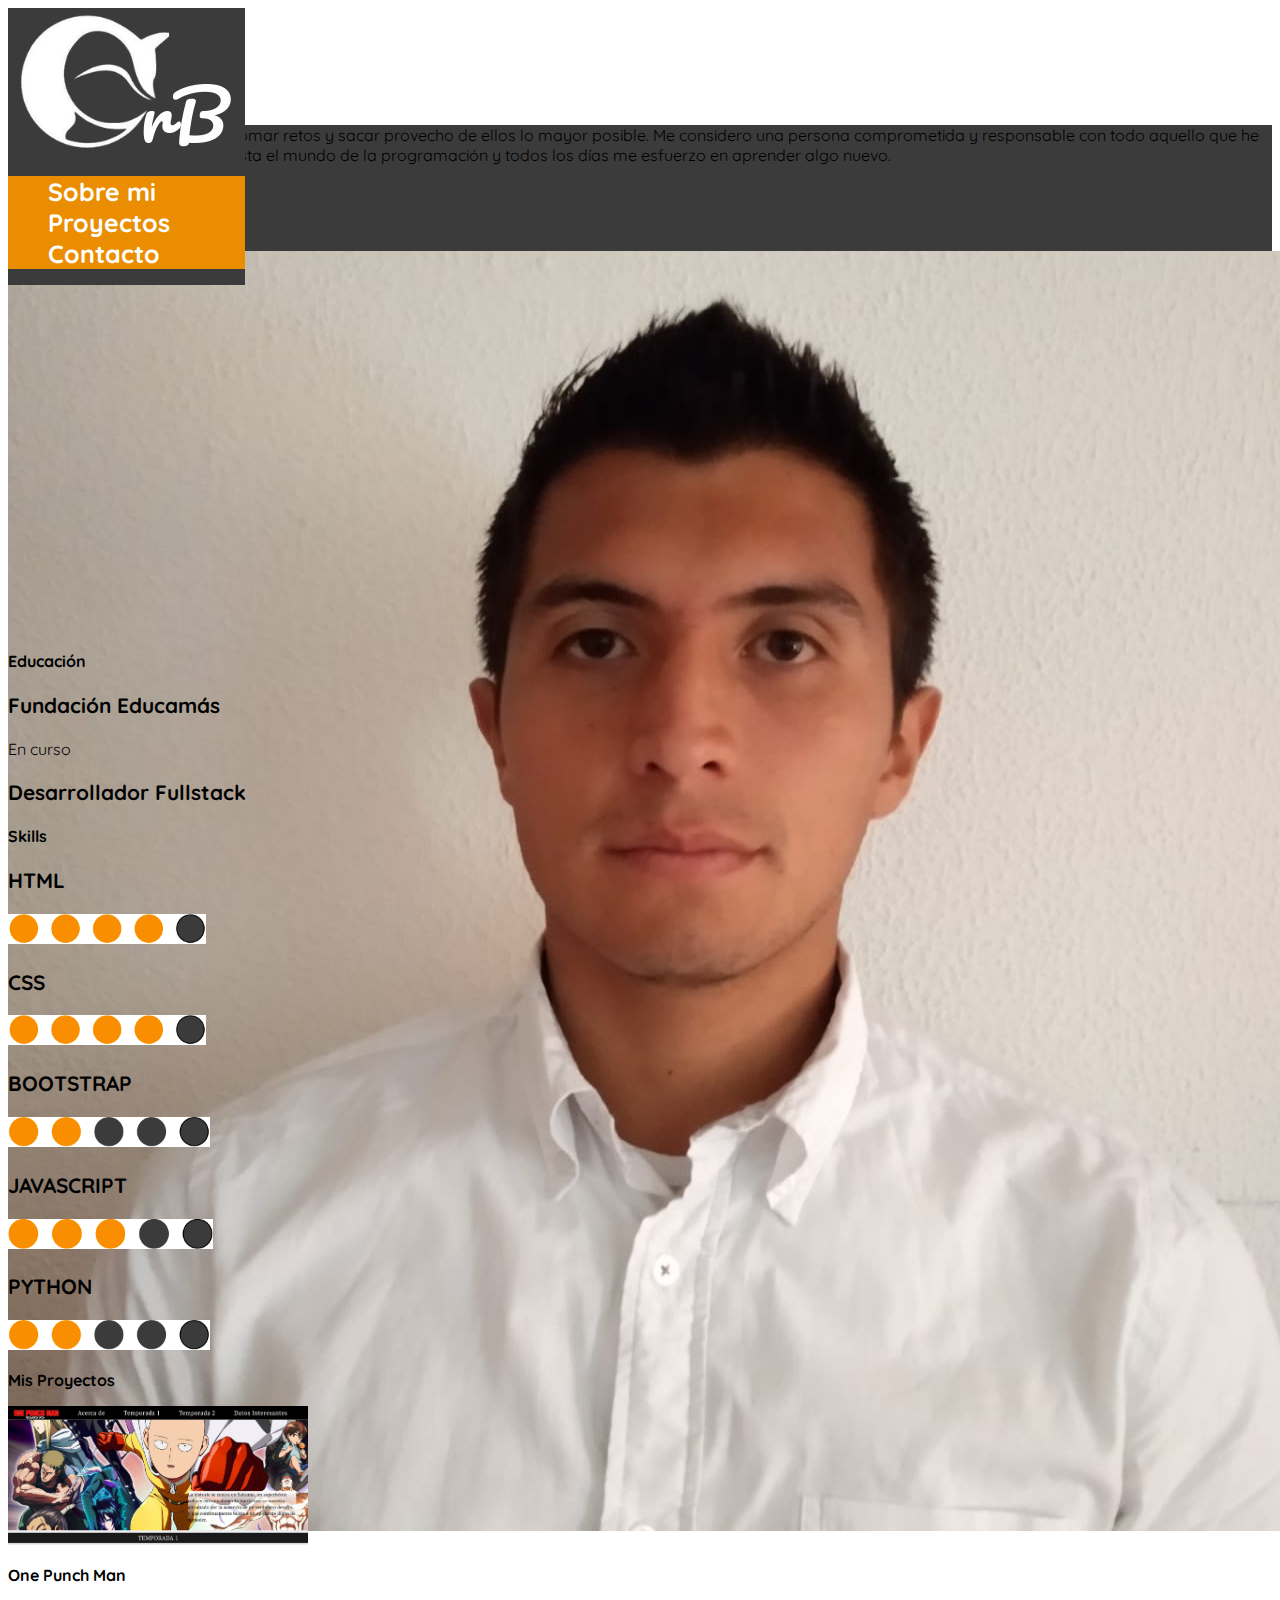
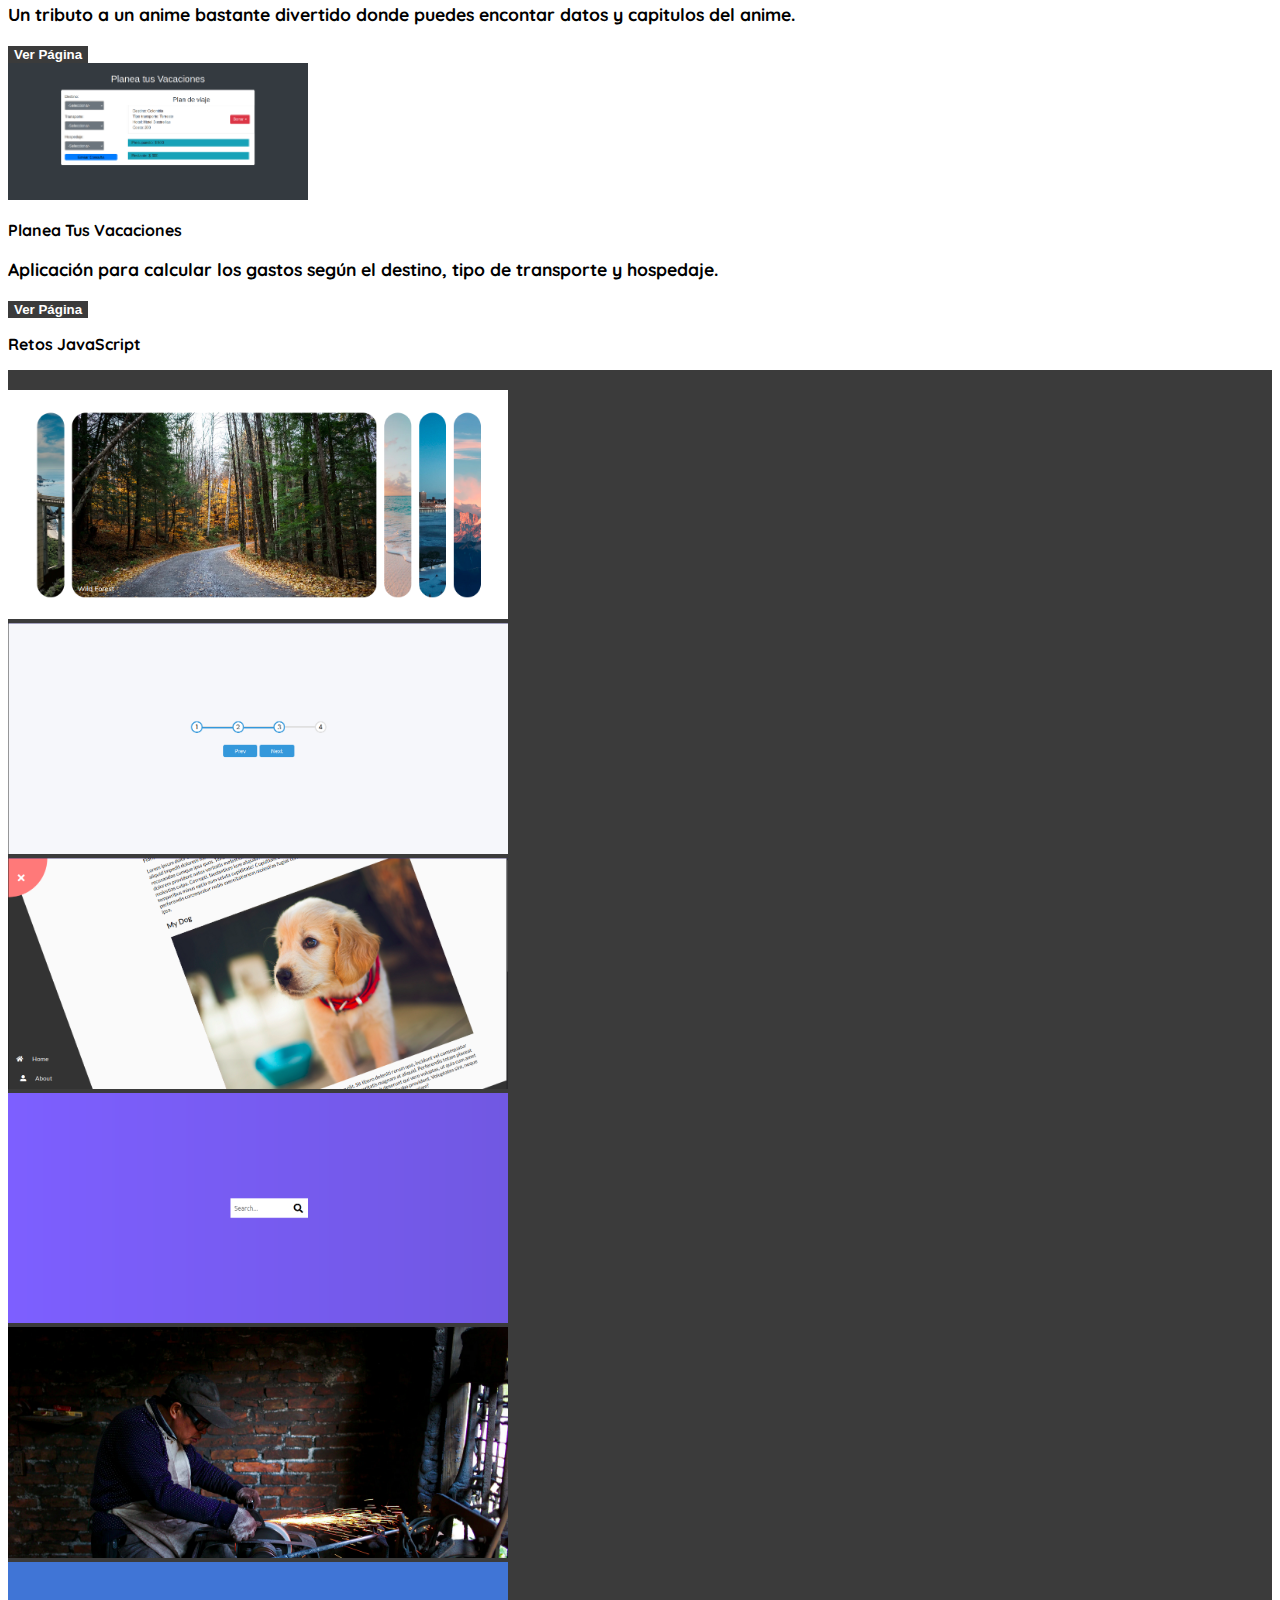
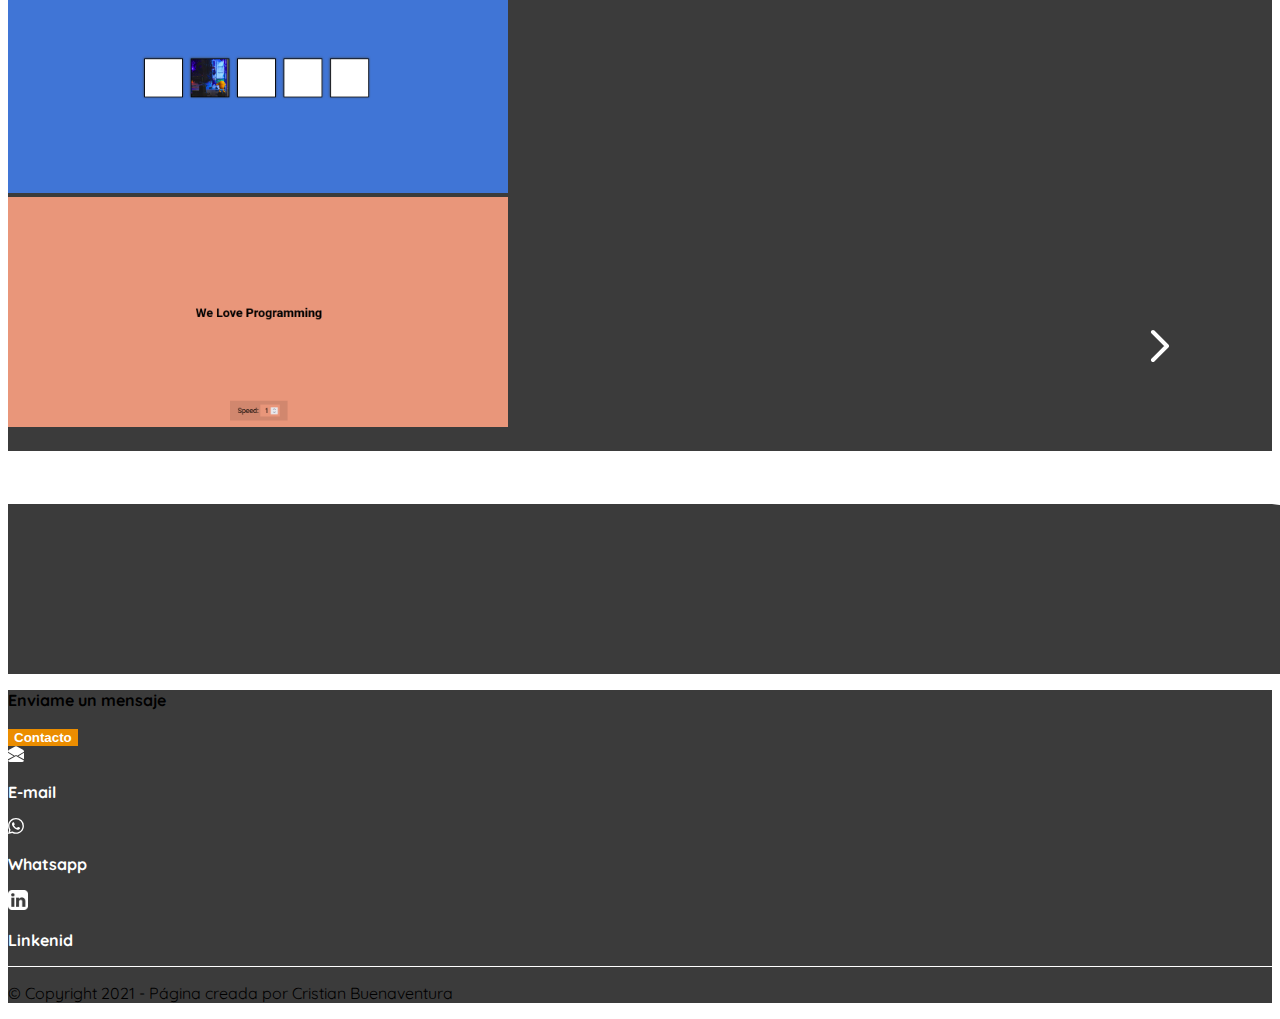
==== docs/index.html @ f6762ee1 "Moviendo ruta de archivos" ====
<!DOCTYPE html>
<html lang="en">
    <head>
        <meta charset="UTF-8" />
        <meta http-equiv="X-UA-Compatible" content="IE=edge" />
        <meta name="viewport" content="width=device-width, initial-scale=1.0" />
        <link
            href="https://cdn.jsdelivr.net/npm/bootstrap@5.1.0/dist/css/bootstrap.min.css"
            rel="stylesheet"
            integrity="sha384-KyZXEAg3QhqLMpG8r+8fhAXLRk2vvoC2f3B09zVXn8CA5QIVfZOJ3BCsw2P0p/We"
            crossorigin="anonymous"
        />
        <link rel="stylesheet" href="./assets/style.css">
        <title>Cristian Buenaventura</title>
    </head>
    <body>
        <header class="w-100" id="header">
            <div class=" container ">
                <div class="row py-4 d-flex justify-content-between">
                    <div class="logo col-lg-2 col-md-3">
                        <a href="#"><img class="w-50" src="./assets/img/logoT1.png" alt="Logo"></a>
                    </div>
                    <div class="menu col-lg-8 col-md-8 rounded-pill d-flex justify-content-center align-items-center">
                        <svg xmlns="http://www.w3.org/2000/svg" class="h-6 w-6 burger" fill="none" viewBox="0 0 24 24" stroke="currentColor">
                            <path stroke-linecap="round" stroke-linejoin="round" stroke-width="2" d="M4 6h16M4 12h16M4 18h16" />
                        </svg>
                        <svg id="close" xmlns="http://www.w3.org/2000/svg" class="h-6 w-6 close" fill="none" viewBox="0 0 24 24" stroke="currentColor">
                            <path stroke-linecap="round" stroke-linejoin="round" stroke-width="2" d="M6 18L18 6M6 6l12 12" />
                        </svg>
                        <a class="logoT2" href="#"><img class="my-2" src="./assets/img/logoT2.png" alt="Logo" style="width: 50px;"></a>
                        <nav class="navbar navbar-expand py-0">
                            <div class="container">
                                <div class=" navbar-collapse">
                                    <ul class="list navbar-nav">
                                        <a class="logoT3" href="#"><img class="my-2" src="./assets/img/logoT3.png" alt="Logo" style="width: 70px;"></a>
                                        <li class="nav-item"><a class="nav-link font-weight-bold" href="#">Sobre mi</a></li>
                                        <li class="nav-item mx-lg-5 mx-md-2"><a class="nav-link ont-weight-bold" href="#my-projects">Proyectos</a></li>
                                        <li class="nav-item "><a class="nav-link font-weight-bold" href="./contacto.html" >Contacto</a></li>
                                    </ul>
                                </div>
                                
                            </div>
                            
                        </nav>
                    </div>
                </div>
            </div>
        </header>
        <main id="main">
            <section class="about-me ">
                <div class="fig1">            
                    <div class="container">
                        <div class="row d-flex justify-content-around">
                            <div class="col-lg-5 col-sm-12 my-lg-5 mb-0">
                                <p class="text-white h5 px-2 py-3" id="about-me">Soy una persona que le gusta tomar retos y sacar provecho de ellos lo mayor posible. Me considero una persona comprometida y responsable con todo aquello que he decidido tomar iniciativa. Me gusta el mundo de la programación y todos los días me esfuerzo en aprender algo nuevo.</p>
                                <div class="contents d-flex flex-row align-items-center justify-content-between">
                                    <div class="boton my-lg-5 px-2 my-xs-3">
                                        <button type="button" class="rounded-pill p-2">
                                            <a class="text-white font-weight-bold" href="#my-projects">Mis Proyectos</a>
                                        </button>
                                    </div>
                                    <div class="redes my-lg-4 px-2">
                                        <div class="github my-2 d-flex align-items-center">
                                            <img  src="./assets/img/github.png" alt="Github">
                                            <a class="text-white" href="https://github.com/CristianTura">GitHub</a>
                                        </div>
                                        <div class="linkedin my-2 d-flex align-items-center">
                                            <img src="./assets/img/linkedin.png" alt="Linkedin">
                                            <a class="text-white" href="https://www.linkedin.com/in/cristian-felipe-buenaventura-sarmiento-980621176/">Linkedin</a>
                                        </div>
                                    </div>
                                </div>
                            </div>
                            <div class="col-lg-4 col-sm-6 mx-5 my-3 mb-0 px-1 foto">
                                <img class="w-100"  src="./assets/img/foto.jpeg" alt="Foto">
                            </div>
                        </div>
                    </div>
                </div>
                <div class="fig2"></div>
            </section>
            <section class="info-me my-5">
                <div class="container">
                    <div class="row d-flex justify-content-around">
                        <div class="col-lg-4 mt-0 mb-5 educacion">
                            <p class="h2 mb-4" style="font-weight: bold; ">Educación</p>
                            <p class="mb-0" style="font-weight: bold; font-size: 1.3rem">Fundación Educamás</p>
                            <p class="mb-0">En curso</p>
                            <p style="font-weight: bold; font-size: 1.3rem;">Desarrollador Fullstack</p>
                        </div>
                        <div class="col-lg-4 mt-0 skills">
                            <p class="h2 mb-4" style="font-weight: bold;">Skills</p>
                            <div class="html d-flex flex-row align-items-center justify-content-between contain">
                                <p class="mb-0" style="font-weight: bold;">HTML</p>   
                                <div>
                                    <img src="./assets/img/skill4.png" alt="capacidad"> 
                                </div>
                                                
                            </div>
                            <div class="html d-flex flex-row align-items-center mt-3 justify-content-between contain">
                                <p class="mb-0" style="font-weight: bold;">CSS</p>                     
                                <img  src="./assets/img/skill4.png" alt="capacidad">
                            </div>
                            <div class="html d-flex flex-row align-items-center mt-3 justify-content-between contain">
                                <p class="mb-0" style="font-weight: bold;">BOOTSTRAP</p> 
                                <div>
                                    <img " src="./assets/img/skill2.png" alt="capacidad">
                                </div>                    
                                
                            </div>
                            <div class="html d-flex flex-row align-items-center mt-3 justify-content-between contain">
                                <p class="mb-0" style="font-weight: bold;">JAVASCRIPT</p>                     
                                <img " src="./assets/img/skill3.png" alt="capacidad">
                            </div>
                            <div class="html d-flex flex-row align-items-center mt-3 justify-content-between contain">
                                <p class="mb-0" style="font-weight: bold;">PYTHON</p>                     
                                <img " src="./assets/img/skill2.png" alt="capacidad">
                            </div>
                        </div>
                    </div>
                </div>
            </section>
            <section class="myprojects py-lg-5">
                <div class="container py-lg-5">
                    <p id="my-projects" class="h1 text-center mb-5" style="font-weight: bold;">Mis Proyectos</p>
                    <div class="row py-lg-5 d-flex justify-content-between">
                        <div class="col-lg-7 ">
                            <img class="w-100" style="width: 300px;" src="./assets/img/onePunch.png" alt="One Punch Man">
                        </div>
                        <div class="col-lg-4">
                            <div class="contain py-3  d-flex flex-column ">
                                <p class="h2 py-lg-2" style="font-weight: bold;">One Punch Man</p>
                                <p class="py-lg-3 description" style="font-weight: bold; ">Un tributo a un anime bastante divertido donde puedes encontar datos y capitulos del anime.</p>
                                <button type="button" class="rounded-pill p-lg-2 p-sm-1 mx-3 w-50"><a class="text-white font-weight-bold" href="https://cristiantura.github.io/Web-Tributo/" target="_blank" >Ver Página</a></button>
                            </div>
                        </div>
                    </div>
                    <div class="row py-5 d-flex flex-row-reverse justify-content-between">
                        <div class="col-lg-7">
                            <img class="w-100" style="width: 300px;" src="./assets/img/vacaciones.png" alt="Planea tus vaciones">
                        </div>
                        <div class="col-lg-4">
                            <div class="contain py-3  d-flex flex-column ">
                                <p class="h2 py-lg-2" style="font-weight: bold;">Planea Tus Vacaciones</p>
                                <p class="py-lg-3 description" style="font-weight: bold; ">Aplicación para calcular los gastos según el destino, tipo de transporte y hospedaje.</p>
                                <button type="button" class="rounded-pill p-lg-2 p-sm-1 mx-3 w-50"><a class="text-white font-weight-bold" href="https://cristiantura.github.io/Calculo-de-costos-de-viaje/" target="_blank" >Ver Página</a></button>
                            </div>
                        </div>
                        
                    </div>
                </div>   
                <div class="container my-5">
                    <p class="h1 text-center mb-5" style="font-weight: bold;">Retos JavaScript</p>
                    <div class="row slider d-flex flex-nowrap overflow-hidden" style="background-color: #3B3B3B; padding: 20px 0px;">
                        <div class="col-lg-4 ">
                            <a href="#"><img class="w-100" src="./assets/img/reto1.png" alt="Reto 1"></a>
                        </div>
                        <div class="col-lg-4">
                            <a href="#"><img class="w-100" src="./assets/img/reto2.png" alt="Reto 1"></a>
                        </div>
                        <div class="col-lg-4">
                            <a href="#"><img class="w-100" src="./assets/img/reto3.png" alt="Reto 1"></a>
                        </div>
                        <div class="col-lg-4">
                            <a href="#"><img class="w-100" src="./assets/img/reto4.png" alt="Reto 1"></a>
                        </div>
                        <div class="col-lg-4">
                            <a href="#"><img class="w-100" src="./assets/img/reto5.png" alt="Reto 1"></a>
                        </div>
                        <div class="col-lg-4">
                            <a href="#"><img class="w-100" src="./assets/img/reto6.png" alt="Reto 1"></a>
                        </div>
                        <div class="col-lg-4">
                            <a href="#"><img class="w-100" src="./assets/img/reto7.png" alt="Reto 1"></a>
                        </div>
                                
                    </div>
                    <div class="btn-cont">
                        <button role="button" class="right-arrow" id="right-arrow">
                            <svg xmlns="http://www.w3.org/2000/svg" class="h-6 w-6" fill="none" viewBox="0 0 24 24" stroke="currentColor">
                                <path stroke-linecap="round" stroke-linejoin="round" stroke-width="2" d="M9 5l7 7-7 7" />
                            </svg>
                        </button>
                        <button  role="button" class="left-arrow" id="left-arrow" >
                            <svg xmlns="http://www.w3.org/2000/svg" class="h-6 w-6" fill="none" viewBox="0 0 24 24" stroke="currentColor">
                                <path stroke-linecap="round" stroke-linejoin="round" stroke-width="2" d="M15 19l-7-7 7-7" />
                                </svg>
                        </button>
                    </div>
                </div>
            </section>
        </main>
        <footer id="footer">
            <div class="fig3"></div>
            <div class="fig4">            
                <div class="container">
                    <div class="row d-flex justify-content-between">
                        <div class="col-lg-6 my-2 contacto">
                            <p class="text-white h4 py-3" style="font-weight: bold;">Enviame un mensaje</p>
                            <button type="button" class="rounded-pill p-2  w-25">
                                <a class="text-white font-weight-bold" href="./contacto.html">Contacto</a>
                            </button>
                        </div>
                        <div class="col-6">
                            <div class="email d-flex flex-row align-items-center my-3">
                                <svg style="color: white;" xmlns="http://www.w3.org/2000/svg" width="16" height="16" fill="currentColor" class="bi bi-envelope-open-fill mx-4" viewBox="0 0 16 16">
                                    <path d="M8.941.435a2 2 0 0 0-1.882 0l-6 3.2A2 2 0 0 0 0 5.4v.313l6.709 3.933L8 8.928l1.291.717L16 5.715V5.4a2 2 0 0 0-1.059-1.765l-6-3.2zM16 6.873l-5.693 3.337L16 13.372v-6.5zm-.059 7.611L8 10.072.059 14.484A2 2 0 0 0 2 16h12a2 2 0 0 0 1.941-1.516zM0 13.373l5.693-3.163L0 6.873v6.5z"/>
                                  </svg>
                                <p class="text-white h5 mb-0" style="font-weight: bold;"><a href="mailto:cristianbuenaventura15@gmail.com?Subject=Interesado%20en...">E-mail</a></p>
                            </div>
                            <div class="whatsapp d-flex flex-row align-items-center my-3">
                                <svg style="color: white;" xmlns="http://www.w3.org/2000/svg" width="16" height="16" fill="currentColor" class="bi bi-whatsapp mx-4" viewBox="0 0 16 16">
                                    <path d="M13.601 2.326A7.854 7.854 0 0 0 7.994 0C3.627 0 .068 3.558.064 7.926c0 1.399.366 2.76 1.057 3.965L0 16l4.204-1.102a7.933 7.933 0 0 0 3.79.965h.004c4.368 0 7.926-3.558 7.93-7.93A7.898 7.898 0 0 0 13.6 2.326zM7.994 14.521a6.573 6.573 0 0 1-3.356-.92l-.24-.144-2.494.654.666-2.433-.156-.251a6.56 6.56 0 0 1-1.007-3.505c0-3.626 2.957-6.584 6.591-6.584a6.56 6.56 0 0 1 4.66 1.931 6.557 6.557 0 0 1 1.928 4.66c-.004 3.639-2.961 6.592-6.592 6.592zm3.615-4.934c-.197-.099-1.17-.578-1.353-.646-.182-.065-.315-.099-.445.099-.133.197-.513.646-.627.775-.114.133-.232.148-.43.05-.197-.1-.836-.308-1.592-.985-.59-.525-.985-1.175-1.103-1.372-.114-.198-.011-.304.088-.403.087-.088.197-.232.296-.346.1-.114.133-.198.198-.33.065-.134.034-.248-.015-.347-.05-.099-.445-1.076-.612-1.47-.16-.389-.323-.335-.445-.34-.114-.007-.247-.007-.38-.007a.729.729 0 0 0-.529.247c-.182.198-.691.677-.691 1.654 0 .977.71 1.916.81 2.049.098.133 1.394 2.132 3.383 2.992.47.205.84.326 1.129.418.475.152.904.129 1.246.08.38-.058 1.171-.48 1.338-.943.164-.464.164-.86.114-.943-.049-.084-.182-.133-.38-.232z"/>
                                  </svg>
                                <p class="text-white h5 mb-0" style="font-weight: bold;"><a href="https://wa.me/3223352303">Whatsapp</a></p>
                            </div>
                            <div class="linkedin d-flex flex-row align-items-center my-lg-3">
                                <img class="mx-4" src="./assets/img/linkedin.png" alt="Linkedin" style="width: 20px;">
                                <p class="text-white h5 mb-0" style="font-weight: bold;"><a href="https://www.linkedin.com/in/cristian-felipe-buenaventura-sarmiento-980621176/">Linkenid</a></p>
                            </div>
                        </div>
                    </div>
                </div>
                <div class="copyright p-lg-4 mt-lg-5" style="border-top: 1px solid white;">
                    <p class="text-white text-center mb-0">&copy; Copyright 2021 - Página creada por Cristian Buenaventura</p>
                </div>
            </div>
            
        </footer>
    </body>
    <script src="app.js"></script>
</html>
---- docs/assets/style.css ----
@import url('https://fonts.googleapis.com/css2?family=Quicksand:wght@300;400;500;600;700&display=swap');

body{
  font-family: 'Quicksand', sans-serif;
}
ul {
  list-style: none;
}
header {
  position: fixed;
  background-color: #3B3B3B;
  z-index: 99999;
}
header .menu {
  background-color: #EB8D00;
}
header .menu li a{
  font-size: 25px;
  color: #fff;
}
header .logoT2 {
  display: none;
}
header .logoT3 {
  display: none;
}
header .burger {
  display: none;
  width: 30px;
  color: #fff;
}
header .close  {
  height: 30px;
  color: #000;
  display: none;
}

/* -------------------Responsive del menu---------------- */


@media (max-width:1199px) {
  header .menu li a{
    font-size: 20px;
  }
}
@media (max-width:414px) {
  header .logo {
    display: none;
  }
  header .menu {
    width: 90vw;
    margin: auto;
  }
  header nav {
      width: 0;
  }
  header .menu ul{ 
    display: none;
  }
  header .logoT2 {
    display: inline-block;
    margin: auto;
  }
  header .burger {
    display: inline-block;
  }

  /* -----------menu desplegable-------- */
  header.visible {
    background-color: white;
  }
  header.visible .menu ul{
    display: grid;
    margin: auto;
  }
  header.visible nav {
    width: 95vw;
  }
  header.visible .logoT2 {
    display: none;;
  }
  header.visible .logoT3 {
    display: inline-block;
    margin: auto;
  }
  header.visible .close  {
    position: absolute;
    display: inline-block;
    top: 30px;
    left: 30px;
    z-index: 100;
  }
  header.visible .burger {
    display: none;
  }
  header.visible .menu {
    width: 100vw;
    background-color: #fff;
  }
  header.visible .menu li {
    border-bottom: 1px solid #EB8D00;
    margin-top: 10px;
    z-index: 50;
  }
  header.visible .menu li a{
    color: black;
  }
  main.visible {
    display: none;
  }
  footer.visible{
    display: none;
  }
}

/* ------------estilos complementarios del main---------- */
main {
  padding-top: 101px;
}
main .redes img {
  width: 20px;
  margin-right: 10px;
}
main .redes a {
  font-size: 20px;
  letter-spacing: 1px;
}
button{
  background-color: #EB8D00;
  border: none;
  color: #fff;
}
a{
  text-decoration: none;
  display: inline-block;
  font-weight: bold;
  color: #fff;
}
main .myprojects button{
  background-color: #3B3B3B;
}
.fig1 {
  height: 340px;
  background-color: #3B3B3B;
}
.fig2 {
  width: 100%;
  height: 0px;
  border-left: 99vw solid transparent;
  border-top: 170px solid #3B3B3B;
  z-index: 1;
}
.fig3 {
  bottom: 494px;
  width: 100%;
  border-right: 99vw solid transparent;
  border-bottom: 170px solid #3B3B3B;
  z-index: 1;
}
main .skills .contain img{
  height: 30px;
}
main .skills .contain p{
  font-size: 1.3rem;
}
.slider img {
  width: 500px;
}
main .myprojects .description{
  font-size: 1.1rem;
}
#right-arrow{
  width: 60px;
  position: relative;
  top: -130px;
  left: 87.6vw;
  background-color: #3B3B3B;
}
#left-arrow{
  width: 60px;
  position: relative;
  top: -130px;
  right: 11vw;
  background-color: #3B3B3B;
}

/* -------------------Responsive del main---------------- */

@media (max-width:414px) {
  main {
    padding-top: 95px;
  }
  .fig1 {
    height: 735px;
    background-color: #3B3B3B;
  }
  .fig2 {
    border-top: 50px solid #3B3B3B;
  }
  .foto img {
    width: 600px;
  }
  .educacion {
    padding-left: 30px;
  }
  .skills{
    padding:0 30px;
  }
  main .skills .contain p{
    font-size: 1rem;
  }
  main .skills .contain img{
    height: 20px;
  }
  main .myprojects .description{
    font-size: 1rem;
  }
  main .myprojects .h2{
    font-size: 20px;
  }
  main .myprojects .contain {
    align-items: center;
  }
  #right-arrow{
    width: 40px;
    top: -120px;
    left: 85.6vw;
    background-color: #3B3B3B;
  }
  #left-arrow{
    width: 40px;
    top: -120px;
    right: 14vw;
    background-color: #3B3B3B;
  }
}

.fig4 {
  width: 100%;
  background-color: #3B3B3B;
}
.fig5 {
  width: 100%;
  height: 200px;
  background-color: #3B3B3B;
}

/* -------------------Responsive del footer---------------- */
@media (max-width:414px) {
  .fig3 {
    border-bottom: 50px solid #3B3B3B;
  }
  footer .contacto {
    padding-left: 30px;
  }
  footer .email p{
    font-size: 16px;
  }
  footer .whatsapp p{
    font-size: 16px;
  }
  footer .linkedin p{
    font-size: 16px;  
  }
  footer .linkedin {
    margin-bottom: 50px;
  }
  footer .copyright p{
    font-size: 14px;
    padding: 15px;
  }
}

/* -------------------Responsive página de contacto---------------- */
main .form button {
  width: 200px;
}
@media (max-width:414px) {
  main .form {
    margin-top: 30px;
  }
  main .form label {
    font-size: 18px;
  }
  main .form button {
    width: 100px;
  }
}
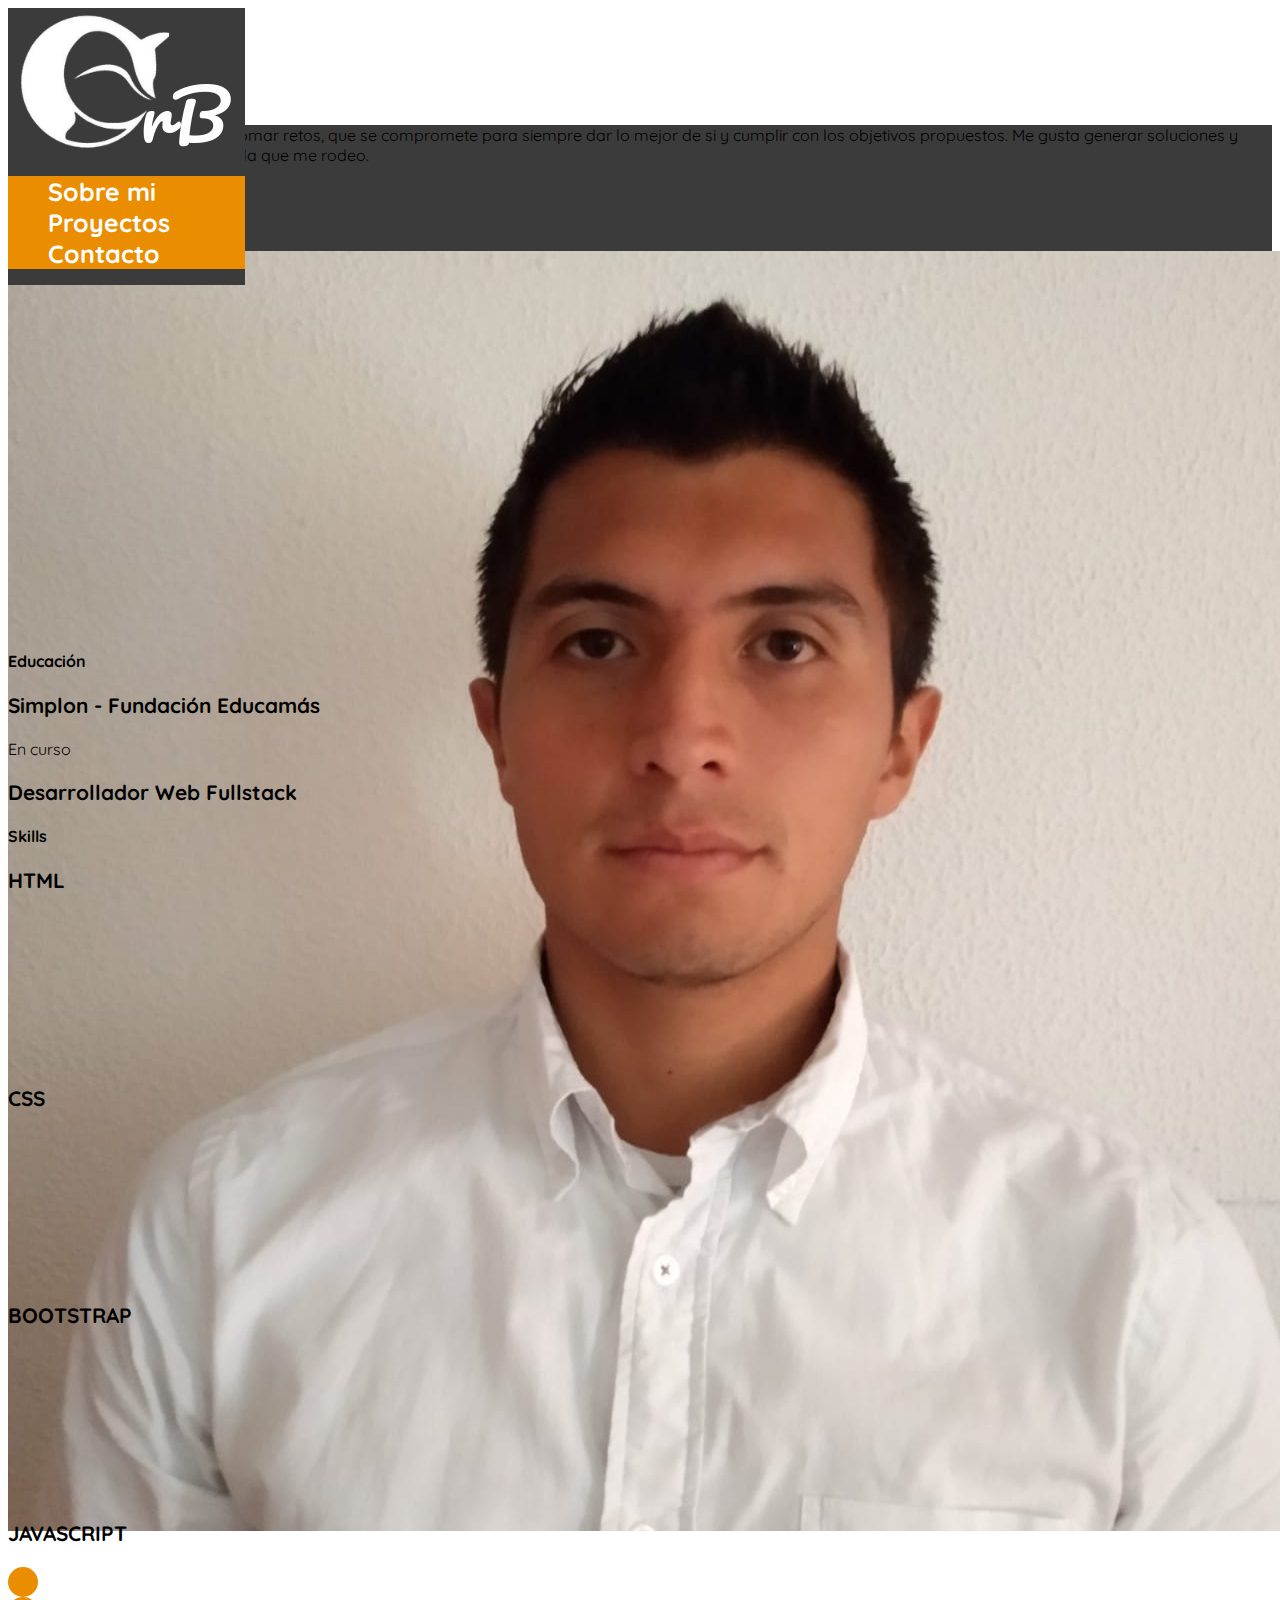
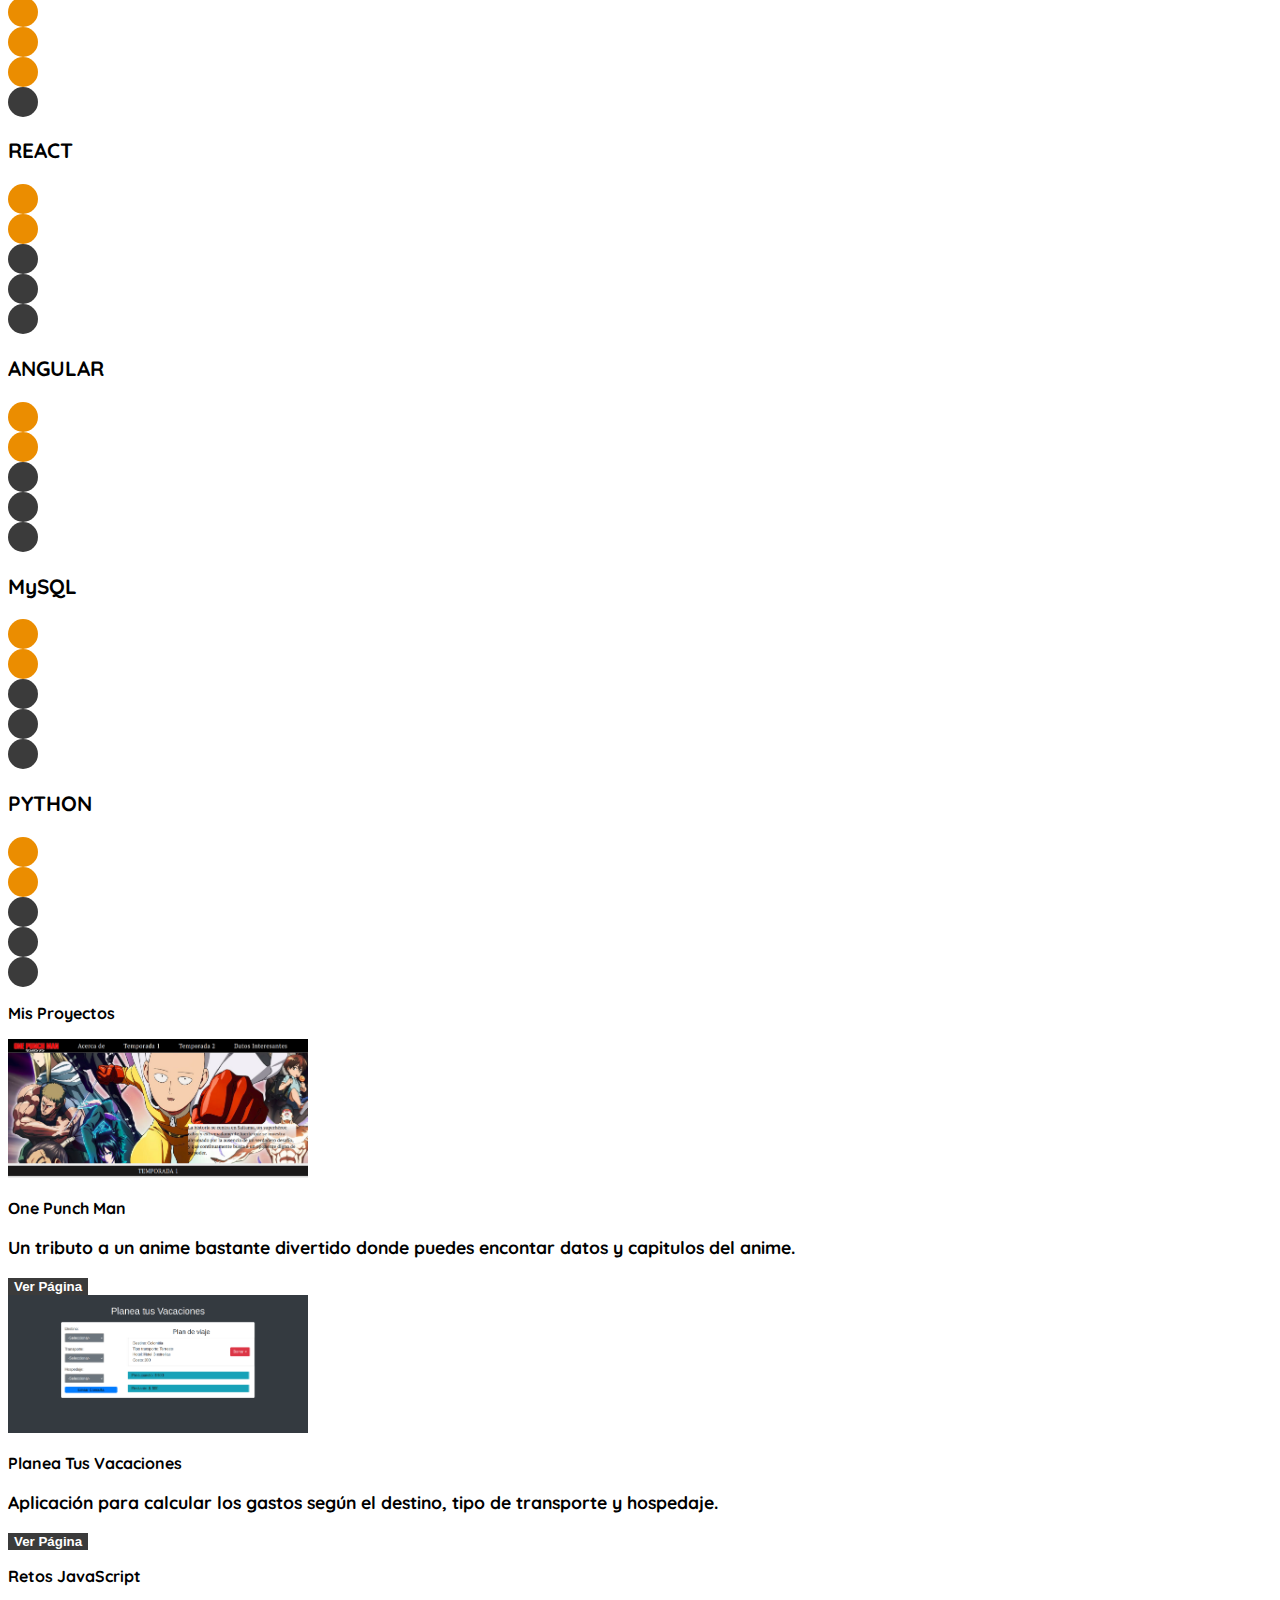
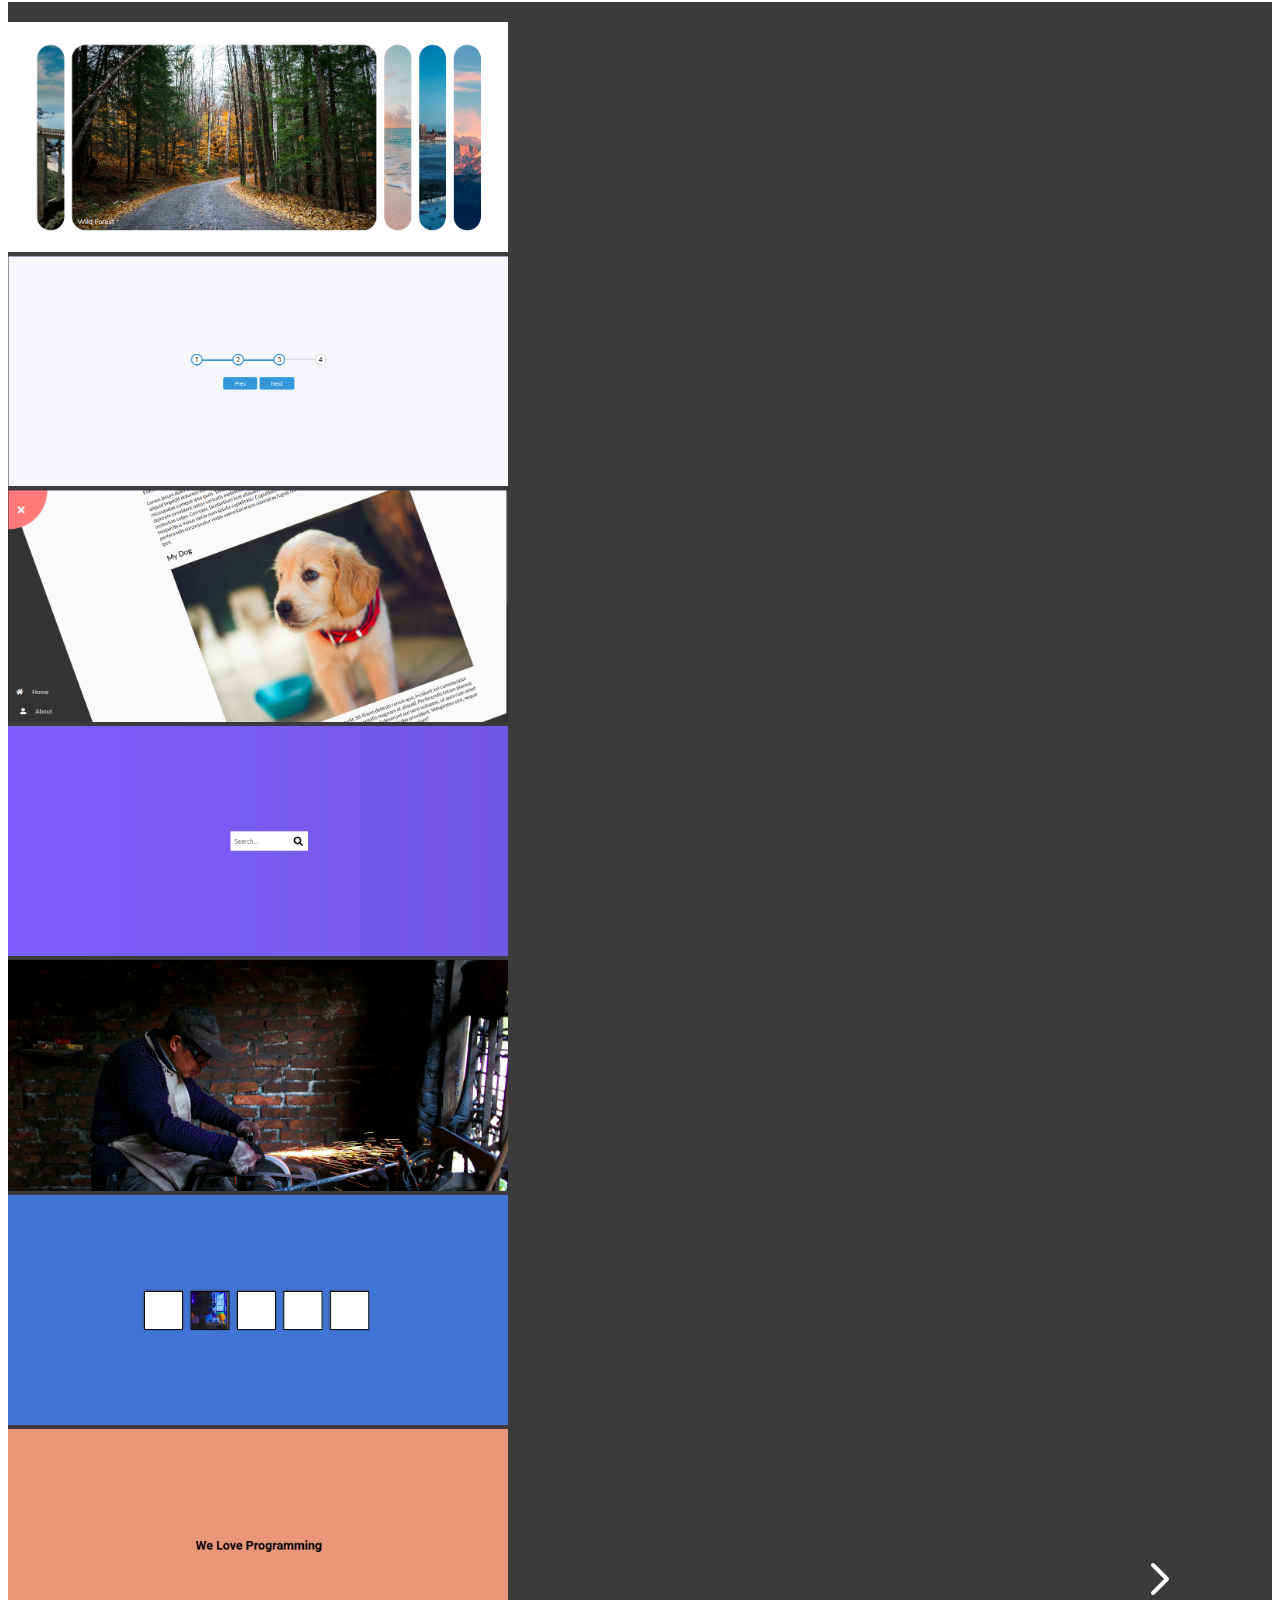
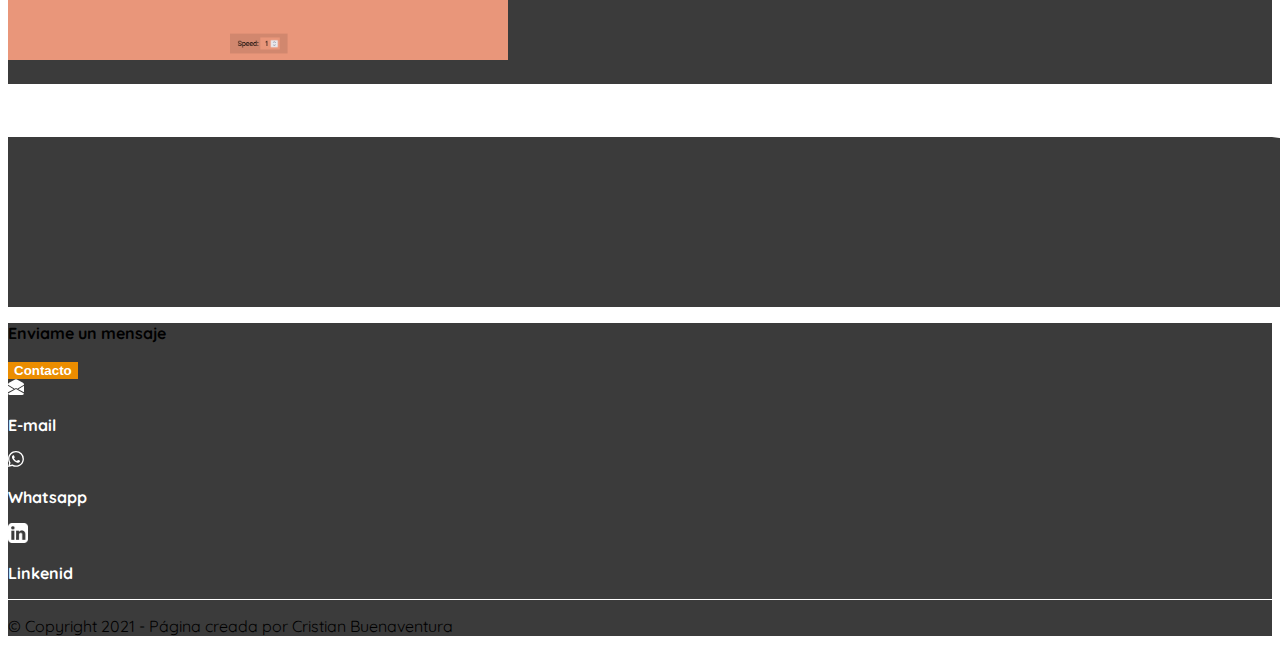
==== commit 7aa4918d: "Arreglando texto y estilos de skills" ====
--- a/docs/index.html
+++ b/docs/index.html
@@ -46,13 +46,16 @@
                 </div>
             </div>
         </header>
+
+
         <main id="main">
+            
             <section class="about-me ">
                 <div class="fig1">            
                     <div class="container">
                         <div class="row d-flex justify-content-around">
                             <div class="col-lg-5 col-sm-12 my-lg-5 mb-0">
-                                <p class="text-white h5 px-2 py-3" id="about-me">Soy una persona que le gusta tomar retos y sacar provecho de ellos lo mayor posible. Me considero una persona comprometida y responsable con todo aquello que he decidido tomar iniciativa. Me gusta el mundo de la programación y todos los días me esfuerzo en aprender algo nuevo.</p>
+                                <p class="text-white h5 px-2 py-3" id="about-me">Soy una persona que le gusta tomar retos, que se compromete para siempre dar lo mejor de si y cumplir con los objetivos propuestos. Me gusta generar soluciones y aprender de cada persona con la que me rodeo.</p>
                                 <div class="contents d-flex flex-row align-items-center justify-content-between">
                                     <div class="boton my-lg-5 px-2 my-xs-3">
                                         <button type="button" class="rounded-pill p-2">
@@ -79,42 +82,99 @@
                 </div>
                 <div class="fig2"></div>
             </section>
+
             <section class="info-me my-5">
                 <div class="container">
                     <div class="row d-flex justify-content-around">
                         <div class="col-lg-4 mt-0 mb-5 educacion">
                             <p class="h2 mb-4" style="font-weight: bold; ">Educación</p>
-                            <p class="mb-0" style="font-weight: bold; font-size: 1.3rem">Fundación Educamás</p>
+                            <p class="mb-0" style="font-weight: bold; font-size: 1.3rem">Simplon - Fundación Educamás</p>
                             <p class="mb-0">En curso</p>
-                            <p style="font-weight: bold; font-size: 1.3rem;">Desarrollador Fullstack</p>
+                            <p style="font-weight: bold; font-size: 1.3rem;">Desarrollador Web Fullstack</p>
                         </div>
                         <div class="col-lg-4 mt-0 skills">
                             <p class="h2 mb-4" style="font-weight: bold;">Skills</p>
                             <div class="html d-flex flex-row align-items-center justify-content-between contain">
                                 <p class="mb-0" style="font-weight: bold;">HTML</p>   
-                                <div>
-                                    <img src="./assets/img/skill4.png" alt="capacidad"> 
+                                <div class="skHtml d-flex justify-content-around w-50">
+                                    <div class="skill1"></div>
+                                    <div class="skill2"></div>
+                                    <div class="skill3"></div>
+                                    <div class="skill4"></div>
+                                    <div class="skill5"></div>
                                 </div>
                                                 
                             </div>
-                            <div class="html d-flex flex-row align-items-center mt-3 justify-content-between contain">
+                            <div class="css d-flex flex-row align-items-center mt-3 justify-content-between contain">
                                 <p class="mb-0" style="font-weight: bold;">CSS</p>                     
-                                <img  src="./assets/img/skill4.png" alt="capacidad">
-                            </div>
-                            <div class="html d-flex flex-row align-items-center mt-3 justify-content-between contain">
+                                <div class="skCss d-flex justify-content-around w-50">
+                                    <div class="skill1"></div>
+                                    <div class="skill2"></div>
+                                    <div class="skill3"></div>
+                                    <div class="skill4"></div>
+                                    <div class="skill5"></div>
+                                </div>
+                            </div>
+                            <div class="bootstrap d-flex flex-row align-items-center mt-3 justify-content-between contain">
                                 <p class="mb-0" style="font-weight: bold;">BOOTSTRAP</p> 
-                                <div>
-                                    <img " src="./assets/img/skill2.png" alt="capacidad">
+                                <div class="skBt d-flex justify-content-around w-50">
+                                    <div class="skill1"></div>
+                                    <div class="skill2"></div>
+                                    <div class="skill3"></div>
+                                    <div class="skill4"></div>
+                                    <div class="skill5"></div>
                                 </div>                    
                                 
                             </div>
-                            <div class="html d-flex flex-row align-items-center mt-3 justify-content-between contain">
+                            <div class="js d-flex flex-row align-items-center mt-3 justify-content-between contain">
                                 <p class="mb-0" style="font-weight: bold;">JAVASCRIPT</p>                     
-                                <img " src="./assets/img/skill3.png" alt="capacidad">
-                            </div>
-                            <div class="html d-flex flex-row align-items-center mt-3 justify-content-between contain">
+                                <div class="skJs d-flex justify-content-around w-50">
+                                    <div class="skill1"></div>
+                                    <div class="skill2"></div>
+                                    <div class="skill3"></div>
+                                    <div class="skill4"></div>
+                                    <div class="skill5"></div>
+                                </div>
+                            </div>
+                            <div class="react d-flex flex-row align-items-center mt-3 justify-content-between contain">
+                                <p class="mb-0" style="font-weight: bold;">REACT</p>                     
+                                <div class="skRc d-flex justify-content-around w-50">
+                                    <div class="skill1"></div>
+                                    <div class="skill2"></div>
+                                    <div class="skill3"></div>
+                                    <div class="skill4"></div>
+                                    <div class="skill5"></div>
+                                </div>
+                            </div>
+                            <div class="angular d-flex flex-row align-items-center mt-3 justify-content-between contain">
+                                <p class="mb-0" style="font-weight: bold;">ANGULAR</p>                     
+                                <div class="skAn d-flex justify-content-around w-50">
+                                    <div class="skill1"></div>
+                                    <div class="skill2"></div>
+                                    <div class="skill3"></div>
+                                    <div class="skill4"></div>
+                                    <div class="skill5"></div>
+                                </div>
+                            </div>
+                            <div class="py d-flex flex-row align-items-center mt-3 justify-content-between contain">
+                                <p class="mb-0" style="font-weight: bold;">MySQL</p>                     
+                                <div class="skPy d-flex justify-content-around w-50">
+                                    <div class="skill1"></div>
+                                    <div class="skill2"></div>
+                                    <div class="skill3"></div>
+                                    <div class="skill4"></div>
+                                    <div class="skill5"></div>
+                                </div>
+                            </div>
+                            <div class="py d-flex flex-row align-items-center mt-3 justify-content-between contain">
                                 <p class="mb-0" style="font-weight: bold;">PYTHON</p>                     
-                                <img " src="./assets/img/skill2.png" alt="capacidad">
+                                <div class="skPy d-flex justify-content-around w-50">
+                                    <div class="skill1"></div>
+                                    <div class="skill2"></div>
+                                    <div class="skill3"></div>
+                                    <div class="skill4"></div>
+                                    <div class="skill5"></div>
+                                </div>
                             </div>
                         </div>
                     </div>
--- a/docs/assets/style.css
+++ b/docs/assets/style.css
@@ -163,6 +163,18 @@
 main .skills .contain p{
   font-size: 1.3rem;
 }
+.skHtml .skill1,.skHtml  .skill2,.skHtml  .skill3,.skHtml  .skill4, .skCss .skill1,.skCss  .skill2,.skCss  .skill3,.skCss  .skill4, .skBt .skill1,.skBt  .skill2,.skBt  .skill3, .skJs .skill1,.skJs  .skill2,.skJs  .skill3,.skJs  .skill4, .skPy .skill1,.skPy .skill2, .skRc .skill1,.skRc .skill2, .skAn .skill1,.skAn .skill2{
+  width: 30px;
+  height: 30px;
+  background-color: #EB8D00;
+  border-radius: 50%;
+}
+.skHtml .skill5, .skCss  .skill5, .skBt  .skill4, .skBt  .skill5, .skJs  .skill5, .skPy .skill3, .skPy  .skill4, .skPy .skill5, .skRc .skill3, .skRc  .skill4, .skRc .skill5, .skAn .skill3, .skAn  .skill4, .skAn .skill5{
+  width: 30px;
+  height: 30px;
+  background-color: #3B3B3B;
+  border-radius: 50%;
+}
 .slider img {
   width: 500px;
 }
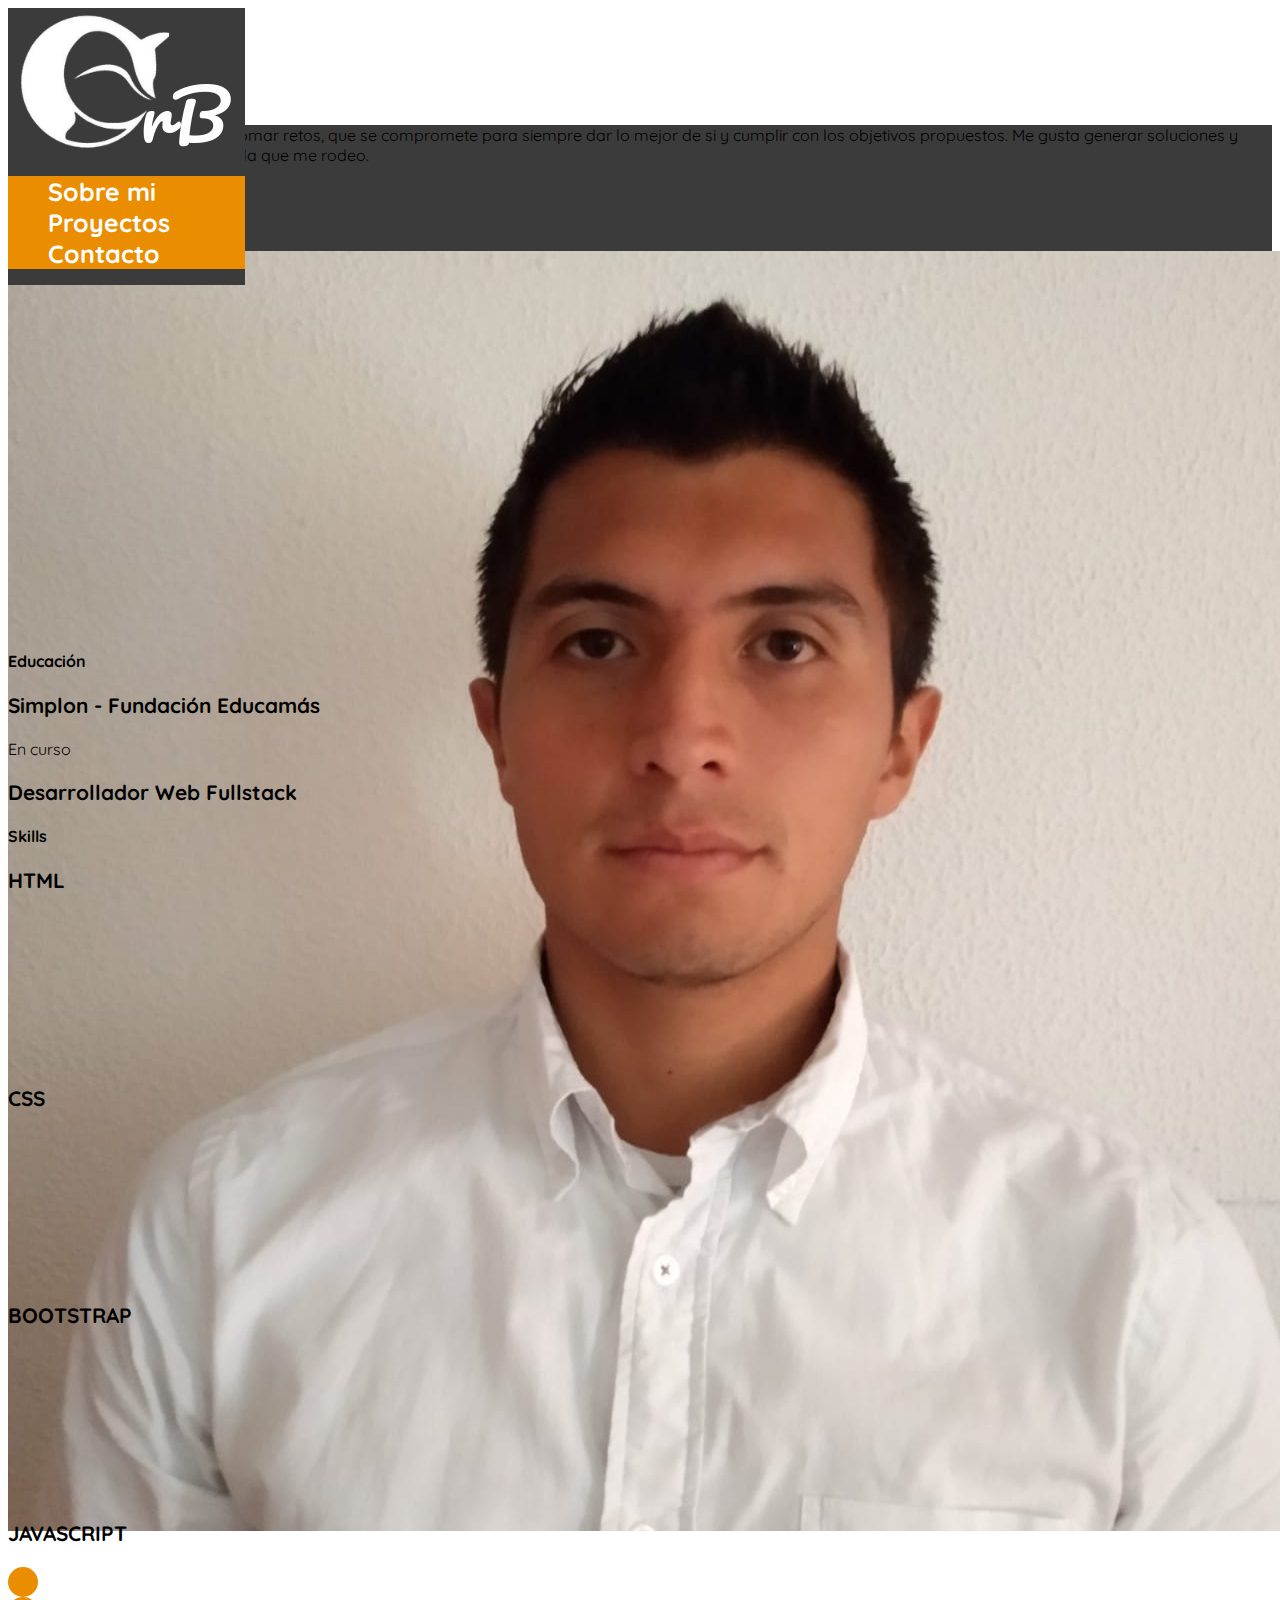
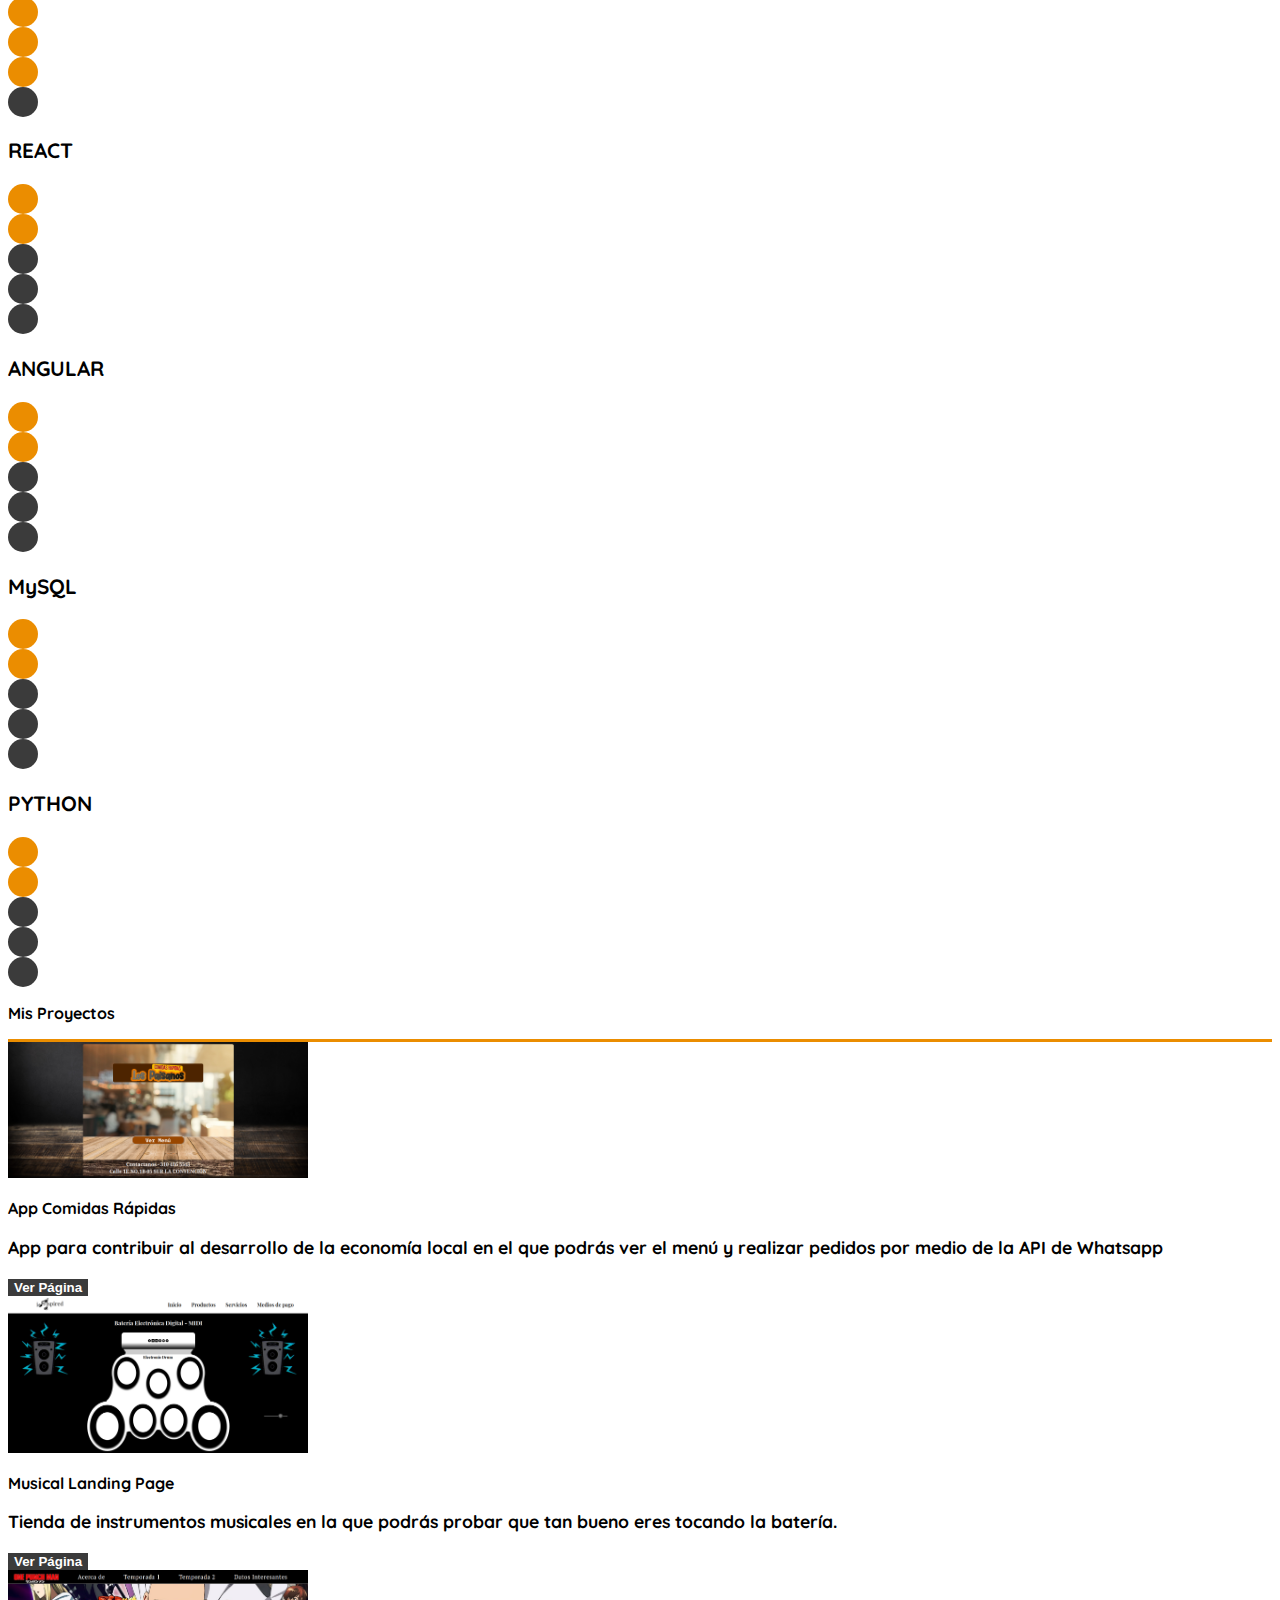
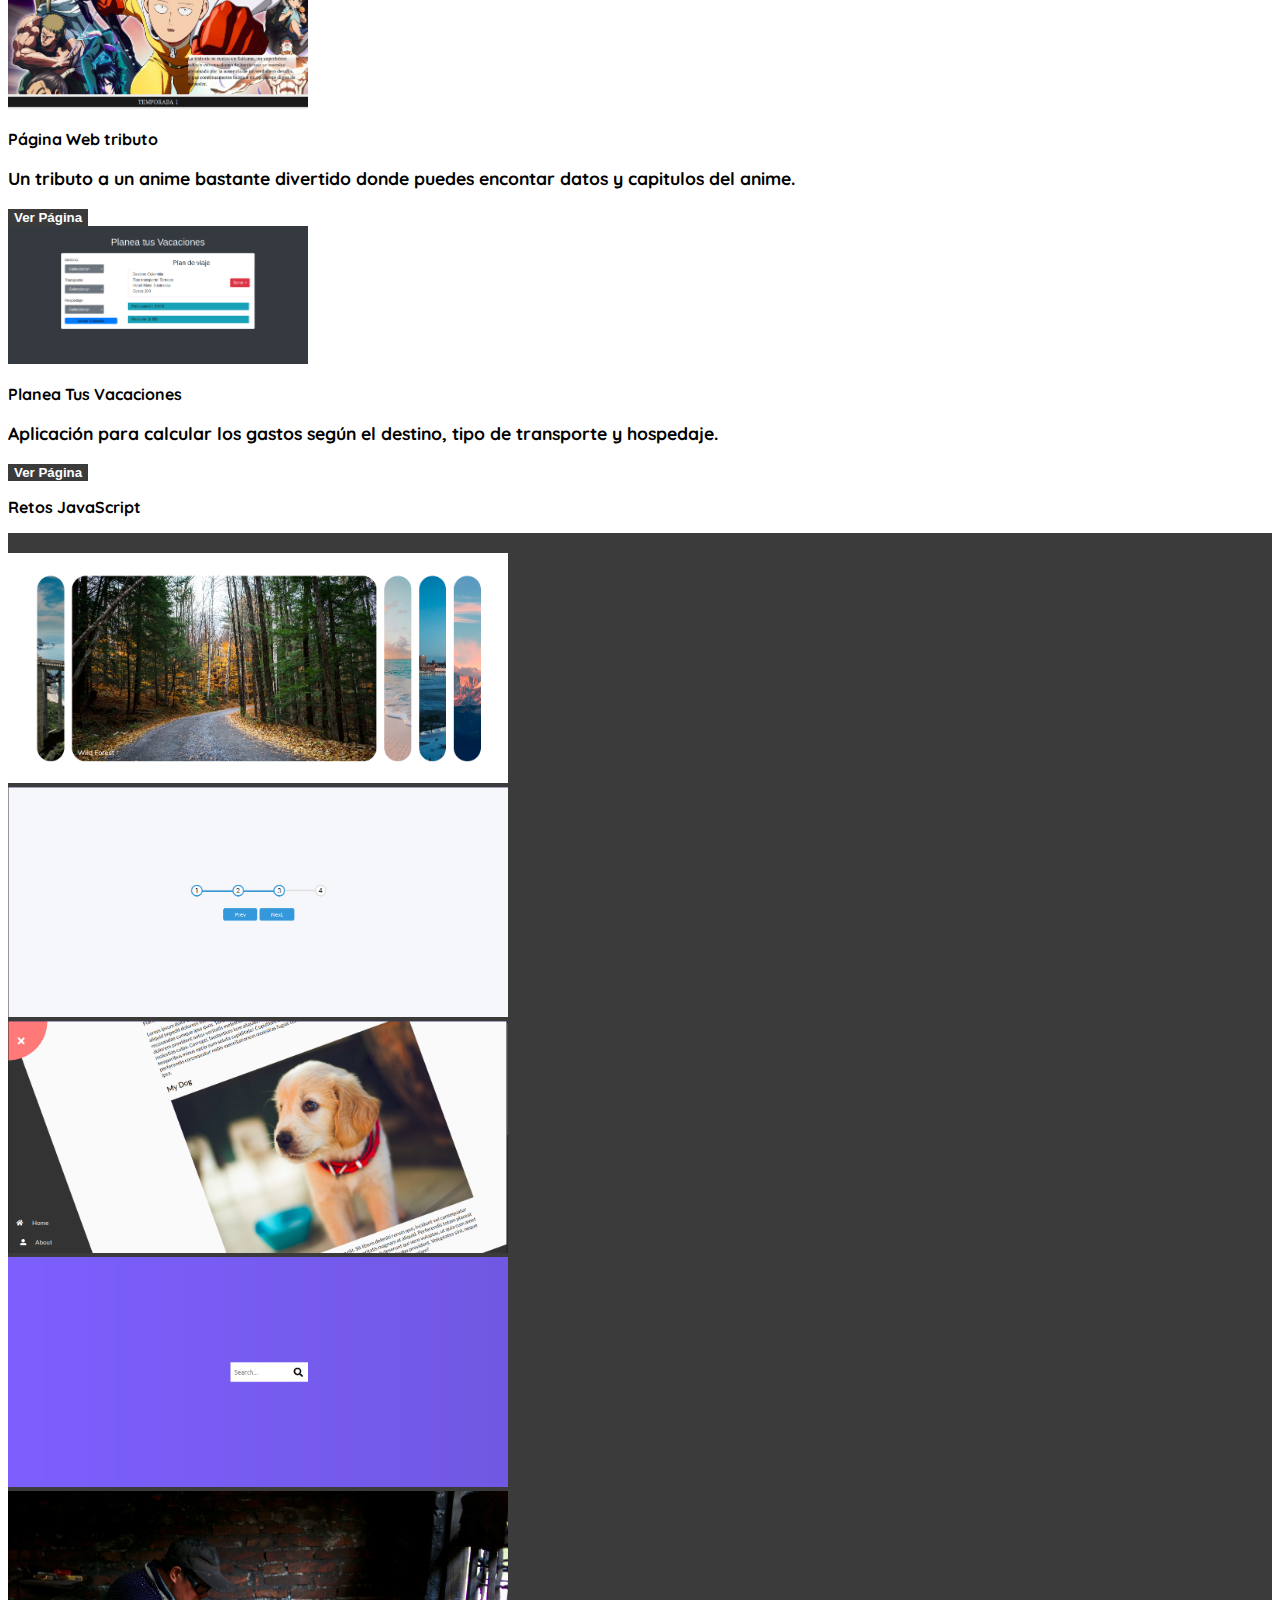
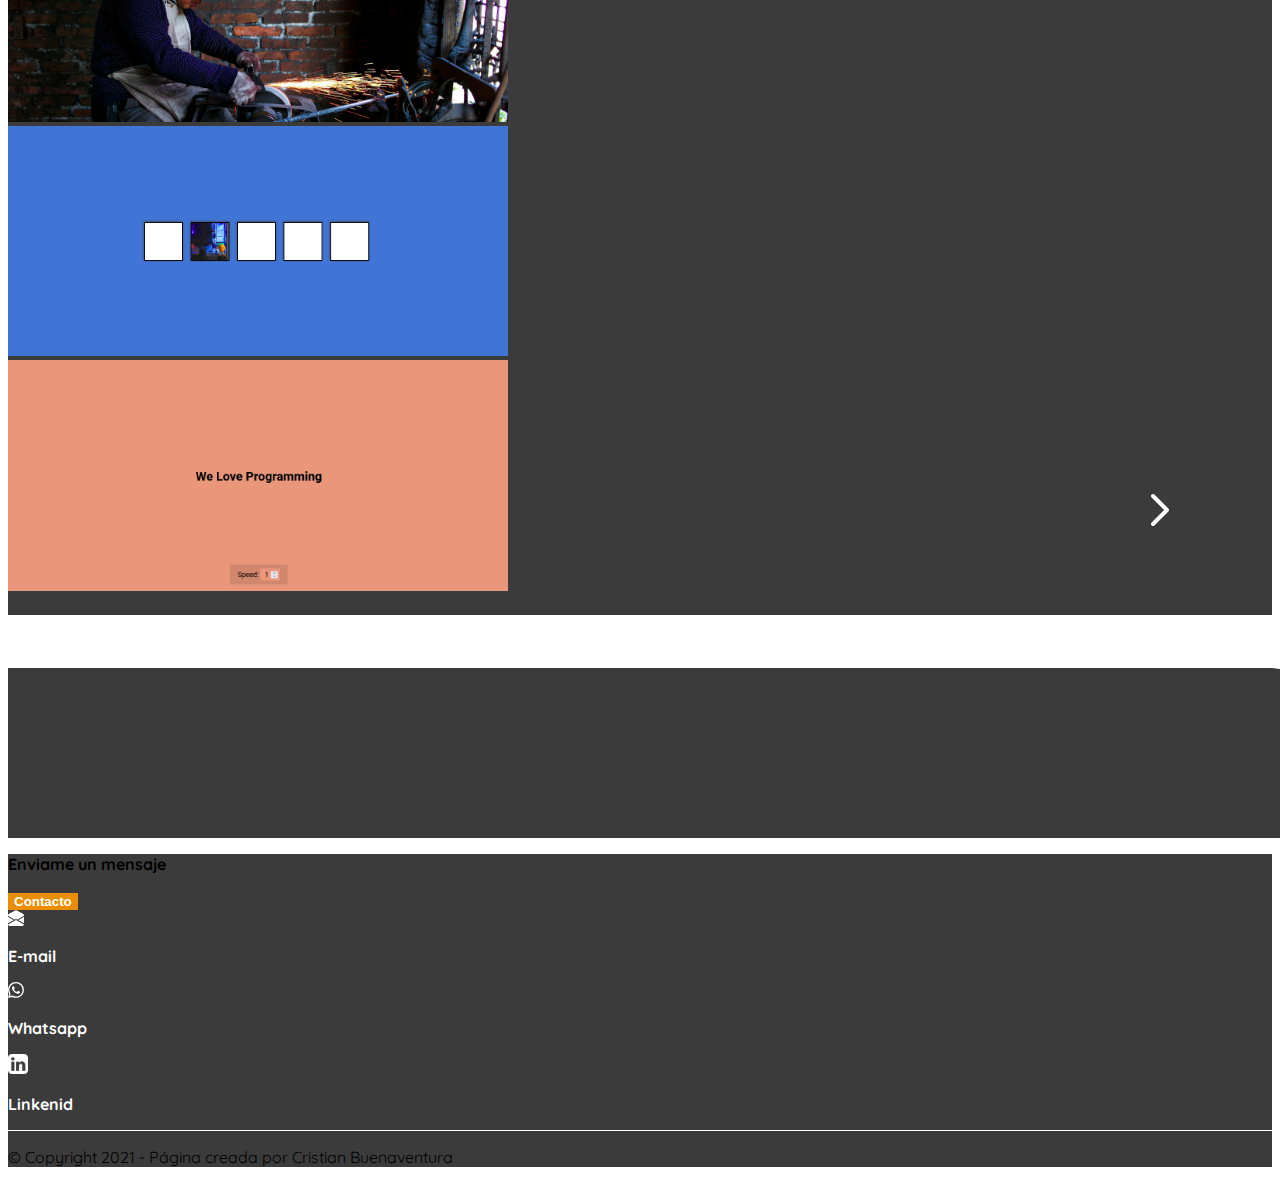
==== commit 2000164f: "adicionando proyectos" ====
--- a/docs/index.html
+++ b/docs/index.html
@@ -14,7 +14,9 @@
         <title>Cristian Buenaventura</title>
     </head>
     <body>
+
         <header class="w-100" id="header">
+
             <div class=" container ">
                 <div class="row py-4 d-flex justify-content-between">
                     <div class="logo col-lg-2 col-md-3">
@@ -45,6 +47,7 @@
                     </div>
                 </div>
             </div>
+
         </header>
 
 
@@ -54,6 +57,7 @@
                 <div class="fig1">            
                     <div class="container">
                         <div class="row d-flex justify-content-around">
+
                             <div class="col-lg-5 col-sm-12 my-lg-5 mb-0">
                                 <p class="text-white h5 px-2 py-3" id="about-me">Soy una persona que le gusta tomar retos, que se compromete para siempre dar lo mejor de si y cumplir con los objetivos propuestos. Me gusta generar soluciones y aprender de cada persona con la que me rodeo.</p>
                                 <div class="contents d-flex flex-row align-items-center justify-content-between">
@@ -74,9 +78,11 @@
                                     </div>
                                 </div>
                             </div>
+
                             <div class="col-lg-4 col-sm-6 mx-5 my-3 mb-0 px-1 foto">
                                 <img class="w-100"  src="./assets/img/foto.jpeg" alt="Foto">
                             </div>
+
                         </div>
                     </div>
                 </div>
@@ -95,7 +101,8 @@
                         <div class="col-lg-4 mt-0 skills">
                             <p class="h2 mb-4" style="font-weight: bold;">Skills</p>
                             <div class="html d-flex flex-row align-items-center justify-content-between contain">
-                                <p class="mb-0" style="font-weight: bold;">HTML</p>   
+                                <p class="mb-0" style="font-weight: bold;">HTML</p>  
+
                                 <div class="skHtml d-flex justify-content-around w-50">
                                     <div class="skill1"></div>
                                     <div class="skill2"></div>
@@ -180,21 +187,58 @@
                     </div>
                 </div>
             </section>
-            <section class="myprojects py-lg-5">
-                <div class="container py-lg-5">
-                    <p id="my-projects" class="h1 text-center mb-5" style="font-weight: bold;">Mis Proyectos</p>
+
+            <!-- sección de proyectos -->
+            <section class="myprojects py-lg-4">
+                <div class="container py-lg-4 d-flex flex-column align-items-center">
+
+                    <div class="title-projects mb-4 w-50 w-md-25">
+                        <p id="my-projects" class="h1 text-center " style="font-weight: bold;">Mis Proyectos</p>
+                    </div>
+
+                     <!-- proyecto app comidas rápidas -->
+                     <div class="row py-lg-5 d-flex justify-content-between">
+                        <div class="col-lg-7 ">
+                            <img class="w-100" style="width: 300px;" src="./assets/img/appcomida.png" alt="One Punch Man">
+                        </div>
+                        <div class="col-lg-4">
+                            <div class="contain py-3  d-flex flex-column ">
+                                <p class="h2 py-lg-2" style="font-weight: bold;">App Comidas Rápidas</p>
+                                <p class="py-lg-3 description" style="font-weight: bold; ">App para contribuir al desarrollo de la economía local en el que podrás ver el menú y realizar pedidos por medio de la API de Whatsapp</p>
+                                <button type="button" class="rounded-pill p-lg-2 p-sm-1 mx-3 w-50"><a class="text-white font-weight-bold" href="https://comidasrapidaslospaisanos.netlify.app/" target="_blank" >Ver Página</a></button>
+                            </div>
+                        </div>
+                    </div>
+
+                    <!-- proyecto calculo de gastos -->
+                    <div class="row py-5 d-flex flex-row-reverse justify-content-between">
+                        <div class="col-lg-7">
+                            <img class="w-100" style="width: 300px;" src="./assets/img/musicstore.png" alt="Planea tus vaciones">
+                        </div>
+                        <div class="col-lg-4">
+                            <div class="contain py-3  d-flex flex-column ">
+                                <p class="h2 py-lg-2" style="font-weight: bold;">Musical Landing Page</p>
+                                <p class="py-lg-3 description" style="font-weight: bold; ">Tienda de instrumentos musicales en la que podrás probar que tan bueno eres tocando la batería.</p>
+                                <button type="button" class="rounded-pill p-lg-2 p-sm-1 mx-3 w-50"><a class="text-white font-weight-bold" href="https://musicstoreplay.netlify.app/" target="_blank" >Ver Página</a></button>
+                            </div>
+                        </div>             
+                    </div>
+
+                    <!-- proyecto página tributo -->
                     <div class="row py-lg-5 d-flex justify-content-between">
                         <div class="col-lg-7 ">
                             <img class="w-100" style="width: 300px;" src="./assets/img/onePunch.png" alt="One Punch Man">
                         </div>
                         <div class="col-lg-4">
                             <div class="contain py-3  d-flex flex-column ">
-                                <p class="h2 py-lg-2" style="font-weight: bold;">One Punch Man</p>
+                                <p class="h2 py-lg-2" style="font-weight: bold;">Página Web tributo</p>
                                 <p class="py-lg-3 description" style="font-weight: bold; ">Un tributo a un anime bastante divertido donde puedes encontar datos y capitulos del anime.</p>
                                 <button type="button" class="rounded-pill p-lg-2 p-sm-1 mx-3 w-50"><a class="text-white font-weight-bold" href="https://cristiantura.github.io/Web-Tributo/" target="_blank" >Ver Página</a></button>
                             </div>
                         </div>
                     </div>
+
+                    <!-- proyecto calculo de gastos -->
                     <div class="row py-5 d-flex flex-row-reverse justify-content-between">
                         <div class="col-lg-7">
                             <img class="w-100" style="width: 300px;" src="./assets/img/vacaciones.png" alt="Planea tus vaciones">
@@ -205,9 +249,9 @@
                                 <p class="py-lg-3 description" style="font-weight: bold; ">Aplicación para calcular los gastos según el destino, tipo de transporte y hospedaje.</p>
                                 <button type="button" class="rounded-pill p-lg-2 p-sm-1 mx-3 w-50"><a class="text-white font-weight-bold" href="https://cristiantura.github.io/Calculo-de-costos-de-viaje/" target="_blank" >Ver Página</a></button>
                             </div>
-                        </div>
-                        
-                    </div>
+                        </div>             
+                    </div>
+
                 </div>   
                 <div class="container my-5">
                     <p class="h1 text-center mb-5" style="font-weight: bold;">Retos JavaScript</p>
@@ -250,7 +294,9 @@
                 </div>
             </section>
         </main>
+
         <footer id="footer">
+
             <div class="fig3"></div>
             <div class="fig4">            
                 <div class="container">
@@ -265,13 +311,13 @@
                             <div class="email d-flex flex-row align-items-center my-3">
                                 <svg style="color: white;" xmlns="http://www.w3.org/2000/svg" width="16" height="16" fill="currentColor" class="bi bi-envelope-open-fill mx-4" viewBox="0 0 16 16">
                                     <path d="M8.941.435a2 2 0 0 0-1.882 0l-6 3.2A2 2 0 0 0 0 5.4v.313l6.709 3.933L8 8.928l1.291.717L16 5.715V5.4a2 2 0 0 0-1.059-1.765l-6-3.2zM16 6.873l-5.693 3.337L16 13.372v-6.5zm-.059 7.611L8 10.072.059 14.484A2 2 0 0 0 2 16h12a2 2 0 0 0 1.941-1.516zM0 13.373l5.693-3.163L0 6.873v6.5z"/>
-                                  </svg>
+                                </svg>
                                 <p class="text-white h5 mb-0" style="font-weight: bold;"><a href="mailto:cristianbuenaventura15@gmail.com?Subject=Interesado%20en...">E-mail</a></p>
                             </div>
                             <div class="whatsapp d-flex flex-row align-items-center my-3">
                                 <svg style="color: white;" xmlns="http://www.w3.org/2000/svg" width="16" height="16" fill="currentColor" class="bi bi-whatsapp mx-4" viewBox="0 0 16 16">
                                     <path d="M13.601 2.326A7.854 7.854 0 0 0 7.994 0C3.627 0 .068 3.558.064 7.926c0 1.399.366 2.76 1.057 3.965L0 16l4.204-1.102a7.933 7.933 0 0 0 3.79.965h.004c4.368 0 7.926-3.558 7.93-7.93A7.898 7.898 0 0 0 13.6 2.326zM7.994 14.521a6.573 6.573 0 0 1-3.356-.92l-.24-.144-2.494.654.666-2.433-.156-.251a6.56 6.56 0 0 1-1.007-3.505c0-3.626 2.957-6.584 6.591-6.584a6.56 6.56 0 0 1 4.66 1.931 6.557 6.557 0 0 1 1.928 4.66c-.004 3.639-2.961 6.592-6.592 6.592zm3.615-4.934c-.197-.099-1.17-.578-1.353-.646-.182-.065-.315-.099-.445.099-.133.197-.513.646-.627.775-.114.133-.232.148-.43.05-.197-.1-.836-.308-1.592-.985-.59-.525-.985-1.175-1.103-1.372-.114-.198-.011-.304.088-.403.087-.088.197-.232.296-.346.1-.114.133-.198.198-.33.065-.134.034-.248-.015-.347-.05-.099-.445-1.076-.612-1.47-.16-.389-.323-.335-.445-.34-.114-.007-.247-.007-.38-.007a.729.729 0 0 0-.529.247c-.182.198-.691.677-.691 1.654 0 .977.71 1.916.81 2.049.098.133 1.394 2.132 3.383 2.992.47.205.84.326 1.129.418.475.152.904.129 1.246.08.38-.058 1.171-.48 1.338-.943.164-.464.164-.86.114-.943-.049-.084-.182-.133-.38-.232z"/>
-                                  </svg>
+                                </svg>
                                 <p class="text-white h5 mb-0" style="font-weight: bold;"><a href="https://wa.me/3223352303">Whatsapp</a></p>
                             </div>
                             <div class="linkedin d-flex flex-row align-items-center my-lg-3">
--- a/docs/assets/style.css
+++ b/docs/assets/style.css
@@ -10,12 +10,16 @@
   position: fixed;
   background-color: #3B3B3B;
   z-index: 99999;
+  transition: 1s 0s all ease;
 }
 header .menu {
   background-color: #EB8D00;
 }
 header .menu li a{
   font-size: 25px;
+  color: #fff;
+}
+header .menu li a:hover, header .menu li a:active{
   color: #fff;
 }
 header .logoT2 {
@@ -116,6 +120,7 @@
 /* ------------estilos complementarios del main---------- */
 main {
   padding-top: 101px;
+
 }
 main .redes img {
   width: 20px;
@@ -178,6 +183,9 @@
 .slider img {
   width: 500px;
 }
+main .title-projects{
+  border-bottom: 3px solid #EB8D00;
+}
 main .myprojects .description{
   font-size: 1.1rem;
 }
@@ -256,6 +264,14 @@
   height: 200px;
   background-color: #3B3B3B;
 }
+footer .social .fa-linkedin{
+  color: #fff;
+  font-size: 18px;
+  margin-right: 24px;
+}
+/* footer .copyright text-copy{
+  text-align: right;
+} */
 
 /* -------------------Responsive del footer---------------- */
 @media (max-width:414px) {
